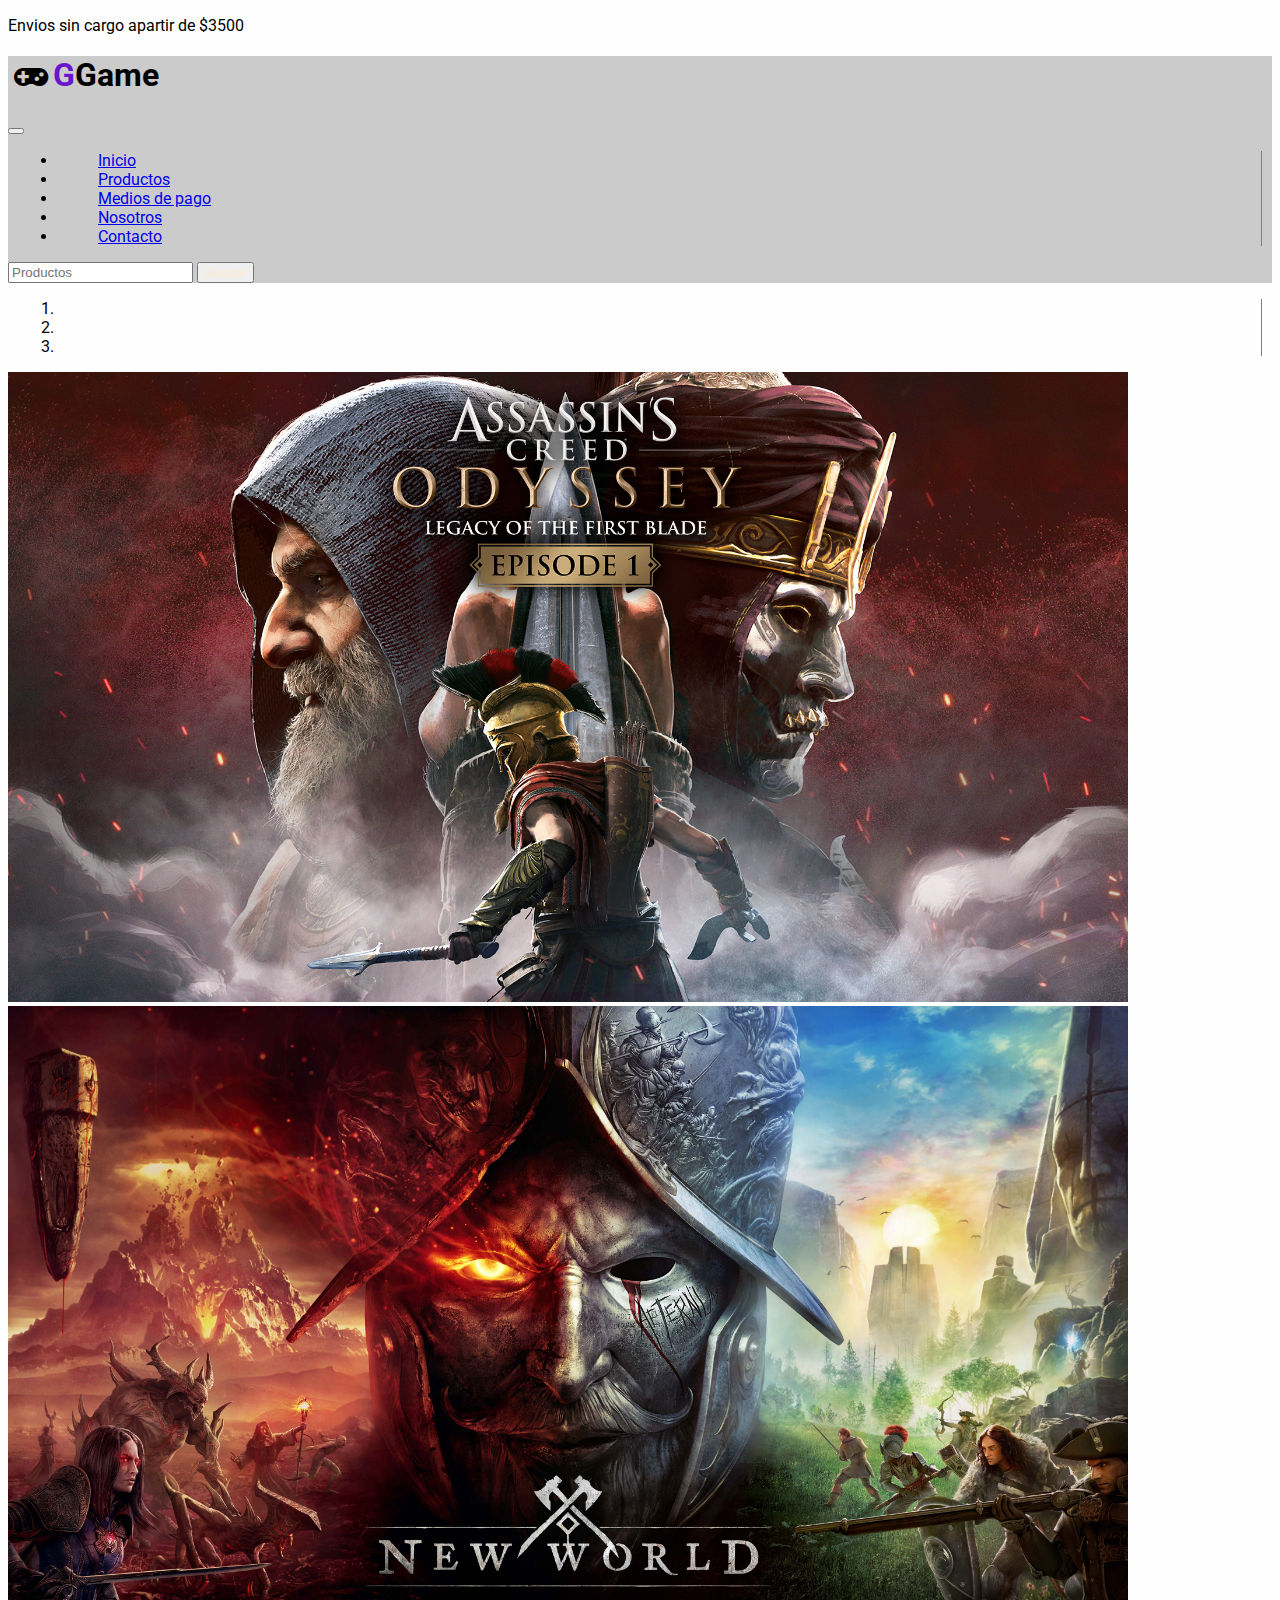
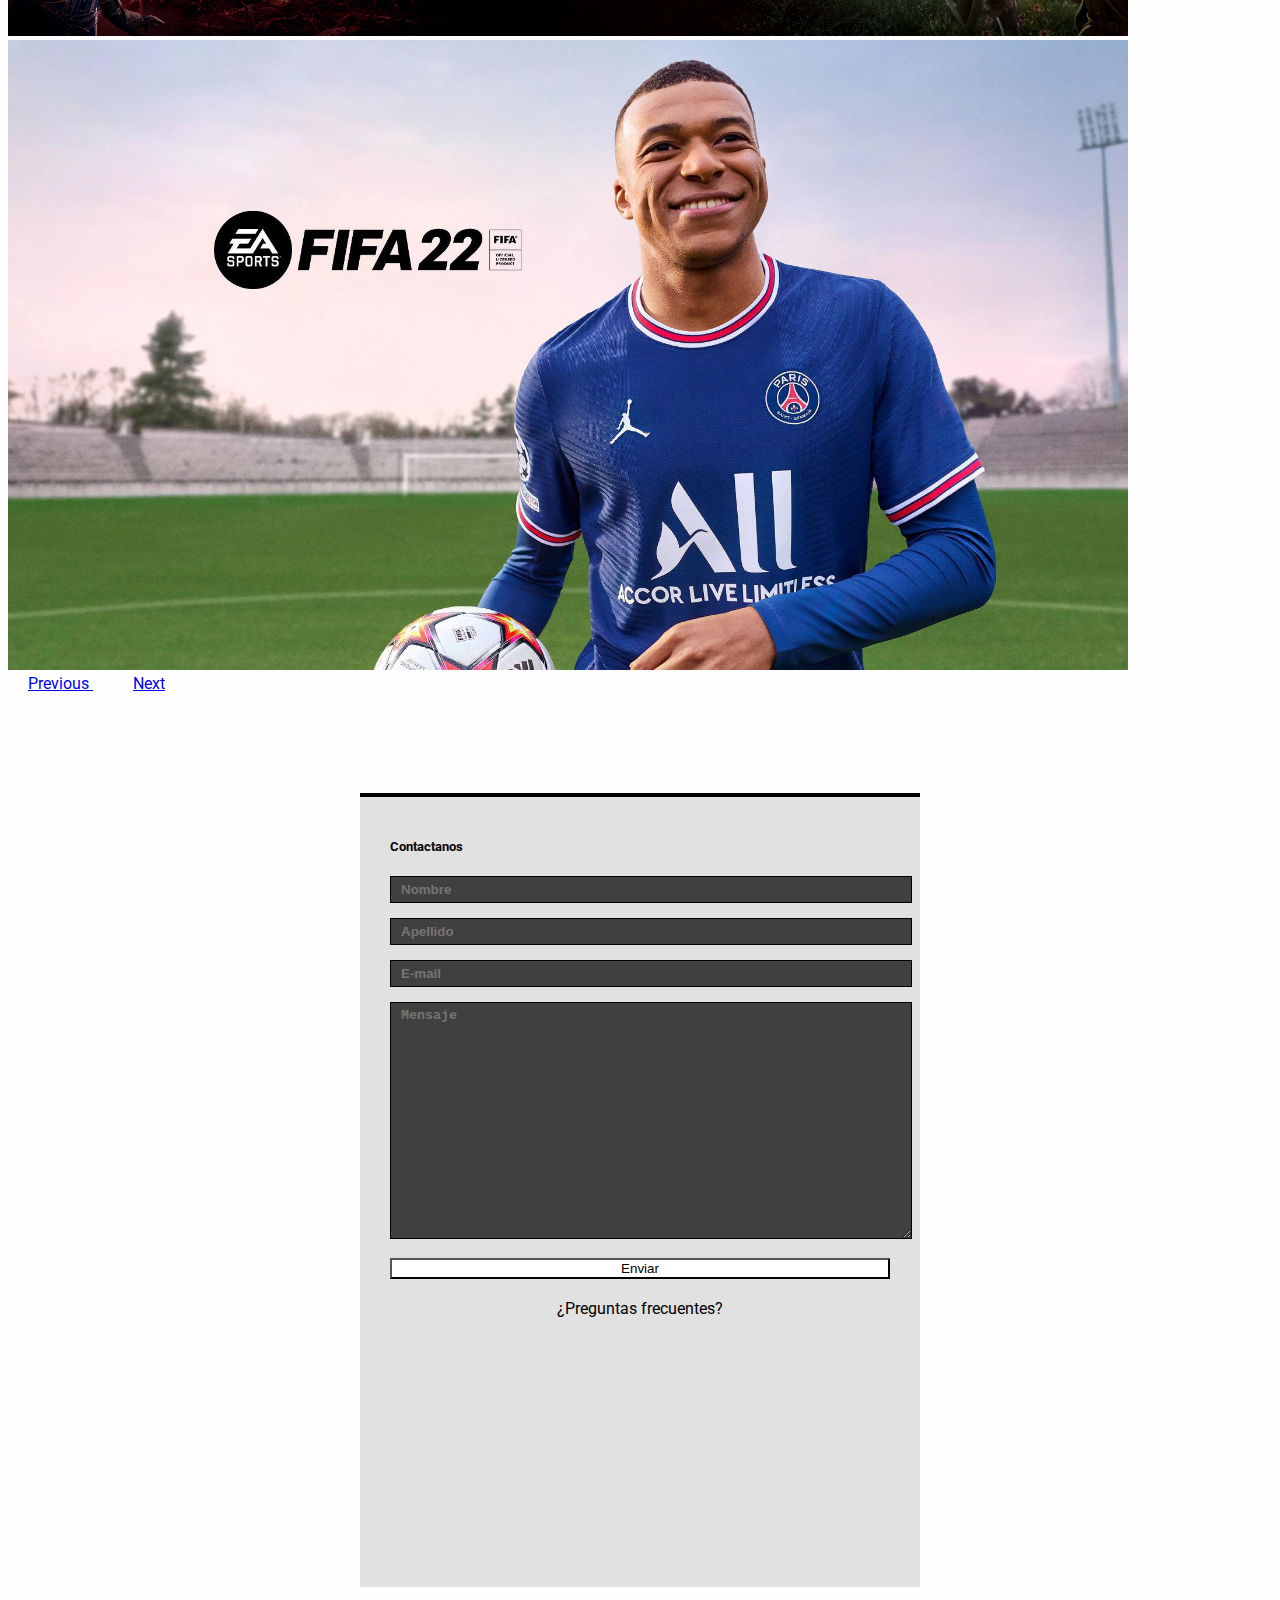
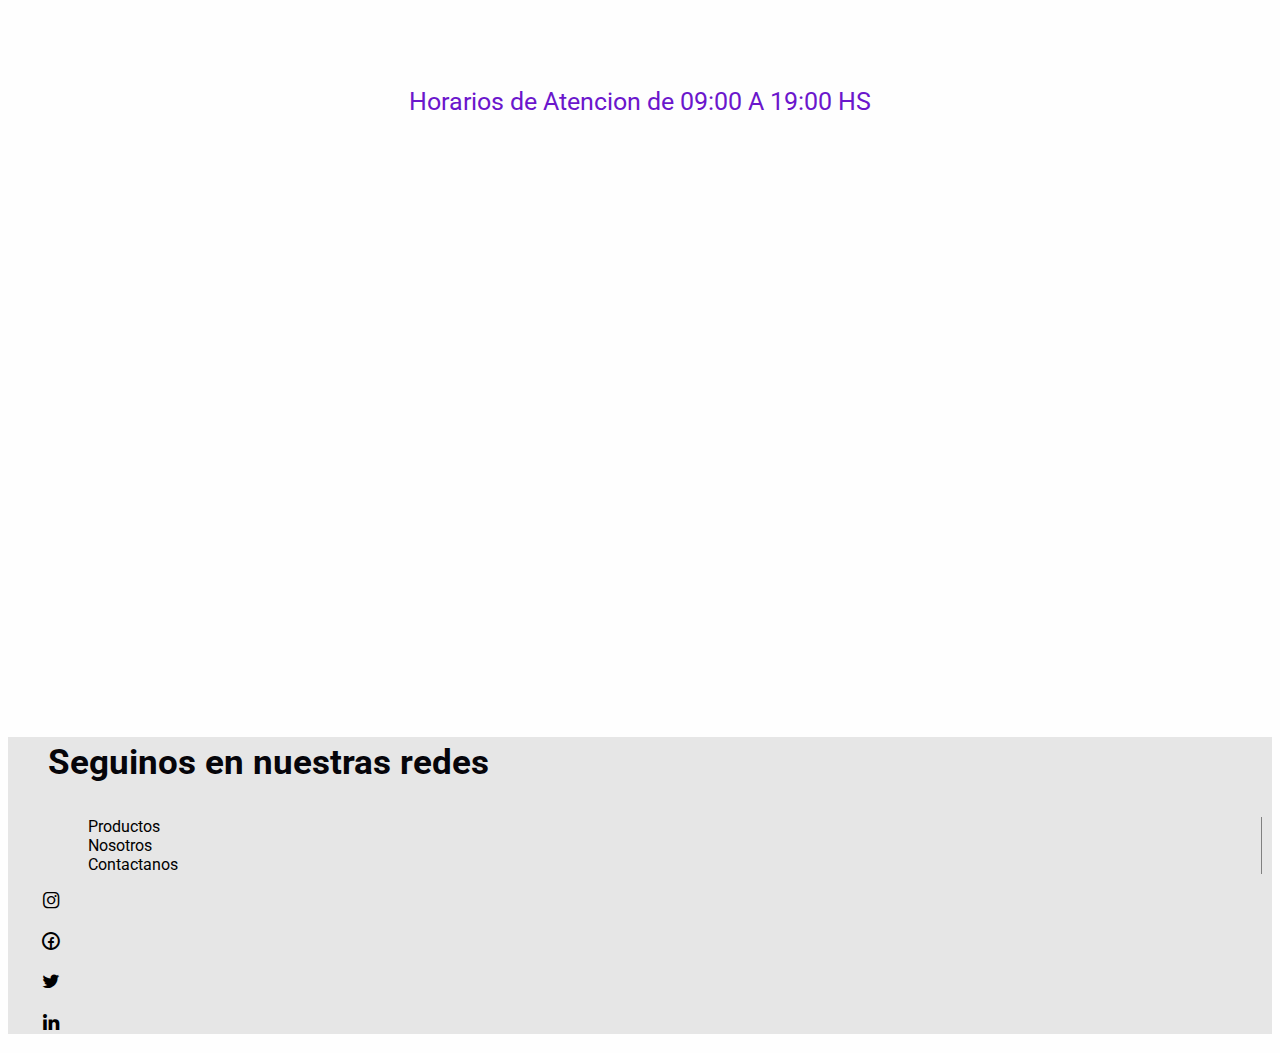
==== pages/contacto.html @ cefc0a3f ""Json a mi proyecto"" ====
<!DOCTYPE html>
<html lang="es">

<head>
  <meta charset="UTF-8">
  <meta http-equiv="X-UA-Compatible" content="IE=edge">
  <meta name="viewport" content="width=device-width, initial-scale=1.0">
  <link rel="preconnect" href="https://fonts.googleapis.com">
  <link rel="preconnect" href="https://fonts.gstatic.com" crossorigin>
  <link
    href="https://fonts.googleapis.com/css2?family=Roboto:ital,wght@0,100;0,300;0,400;1,100;1,300;1,400&display=swap"
    rel="stylesheet">
  <meta name="keywords"
    content="GAME STORE, Mundo gaming, ps4,xbox,ps5,pc, destacados,fifa22, new world,noticias gaming">
  <meta name="description"
    content="video juegos, ps4,ps5,xbox, game store, tu lugar de juegos, noticias de juegos, mejores ofertas de video juegos, los mejores titulos para pc">
  <link rel="stylesheet" href="../css/fontello.css">
  <link rel="stylesheet" href="https://cdnjs.cloudflare.com/ajax/libs/animate.css/4.1.1/animate.min.css" />
  <link rel="stylesheet" href="https://cdn.jsdelivr.net/npm/bootstrap@4.6.0/dist/css/bootstrap.min.css"
    integrity="sha384-B0vP5xmATw1+K9KRQjQERJvTumQW0nPEzvF6L/Z6nronJ3oUOFUFpCjEUQouq2+l" crossorigin="anonymous">
  <link rel="stylesheet" href="../css/estilo.css">
  <script defer src="../javascript/script.js"></script>
  <title>Game Store</title>
</head>

<body>
  <header class="conteiner-fluid bg-secondary opasity50 d-flex justify-content-center">
    <p class="text-light mb-0">Envios sin cargo apartir de $3500</p>
  </header>
  <!-- NAV -->
  <nav class="navbar navbar-expand-lg navbar-light background">
    <h1><i class="icon-game"></i><span class="span">G</span>Game</h1>
    <button class="navbar-toggler" type="button" data-toggle="collapse" data-target="#navbarSupportedContent"
      aria-controls="navbarSupportedContent" aria-expanded="false" aria-label="Toggle navigation">
      <span class="navbar-toggler-icon"></span>
    </button>

    <div class="collapse navbar-collapse" id="navbarSupportedContent">

      <ul class="navbar-nav mr-auto">
        <li class="nav-item">
          <a class="nav-link" href="../index.html">Inicio</a>
        </li>
        <li class="nav-item">
          <a class="nav-link" href="productos.html">Productos </a>
        </li>
        <li class="nav-item">
          <a class="nav-link" href="pagos.html">Medios de pago</a>
        </li>
        <li class="nav-item ">
          <a class="nav-link " href="nosotros.html">Nosotros</a>

        </li>
        <li class="nav-item">
          <a class="nav-link " href="contacto.html">Contacto</a>
        </li>
      </ul>
      <form class="form-inline my-2 my-lg-0">
        <input class="form-control mr-sm-2" type="search" placeholder="Productos" aria-label="Search">
        <button class="btn btn-outline-success my-2 my-sm-0" type="submit">Buscar</button>
      </form>
    </div>
  </nav>
  <!-- fin nav -->
  <!-- carrousel -->

  <div id="carouselExampleIndicators" class="carousel slide" data-ride="carousel">
    <ol class="carousel-indicators">
      <li data-target="#carouselExampleIndicators" data-slide-to="0" class="active"></li>
      <li data-target="#carouselExampleIndicators" data-slide-to="1"></li>
      <li data-target="#carouselExampleIndicators" data-slide-to="2"></li>
    </ol>
    <div class="carousel-inner">
      <div class="carousel-item active">
        <img src="../assets/img/assasinody.jpg" class="d-block w-100" alt="...">
      </div>
      <div class="carousel-item">
        <img src="../assets/img/newworld1.jpg" class="d-block w-100" alt="...">
      </div>
      <div class="carousel-item">
        <img src="../assets/img/fifa-22.jpg" class="d-block w-100" alt="...">
      </div>
    </div>
    <a class="carousel-control-prev" href="#carouselExampleIndicators" role="button" data-slide="prev">
      <span class="carousel-control-prev-icon" aria-hidden="true"></span>
      <span class="sr-only">Previous</span>
    </a>
    <a class="carousel-control-next" href="#carouselExampleIndicators" role="button" data-slide="next">
      <span class="carousel-control-next-icon" aria-hidden="true"></span>
      <span class="sr-only">Next</span>
    </a>
  </div>
  <!-- FIN CARROUSEL -->

  <!-- INICIO SECCION -->
  <section class="row container-fluid">
    <div id="form-contacto" class="form-contacto col-xs-12 col-md-12 col-lg-5">
      <h5>Contactanos</h5>
      <input id="nombre-form" class="form" type="text" name="nombre" placeholder="Nombre" value="">
      <div id="mensaje1" class="errores">Dame un nombre correcto</div>
      <input id="apellido-form" class="form" type="text" name="apellido" placeholder="Apellido" value="">
      <div id="mensaje2" class="errores">Dame un apellido correcto</div>
      <input id="email-form" class="form" type="text" name="e-mail" placeholder="E-mail" value="">
      <div id="mensaje3" class="errores">Dame un email correcto</div>
      <textarea  id="mensaje-form" class="form" name="" id="" cols="48" rows="15" placeholder="Mensaje"></textarea><br>
      <button class="boton-contacto" id="boton-form">Enviar</button>
      <p class="text-boton-contacto"><a href="">¿Preguntas frecuentes?</a></p>
      <p id="respuesta"></p>
      </div>
    <div class="ubi col-xs-12 col-md-12 col-lg-7">
      <p class="horario__color">Horarios de Atencion de 09:00 A 19:00 HS</p>
      <iframe class="ubi"
        src="https://www.google.com/maps/embed?pb=!1m18!1m12!1m3!1d3290.180579685368!2d-58.90748968561483!3d-34.44756368050018!2m3!1f0!2f0!3f0!3m2!1i1024!2i768!4f13.1!3m3!1m2!1s0x95bc9d9a13c078b5%3A0x3d699d351277ce84!2sTienda%20de%20juegos%20piratas%20Casavilla!5e0!3m2!1ses!2sar!4v1626894607253!5m2!1ses!2sar"
        width="600" height="450" style="border:0;" allowfullscreen="" loading="lazy"></iframe>
    </div>



  </section>
  <!-- FIN SECCION -->


  <!-- INICIO FOOTER -->
  <footer class="d-flex">
    <span>
      <h2 class=" animate__animated animate__flipInY">Seguinos en nuestras redes</h2>
      <ul>
        <li><a href="productos.html">Productos</a></li>
        <li><a href="nosotros.html">Nosotros</a></li>
        <li><a href="contacto.html">Contactanos</a></li>
      </ul>
    </span>
    <h3>
      <a href=""><i class="icon-instagram"></i></a>
    </h3>
    <h3>
      <a href=""> <i class="icon-facebook"></i></a>
    </h3>
    <h3>
      <a href=""> <i class="icon-twitter"></i></a>
    </h3>
    <h3>
      <a href=""> <i class="icon-linkedin"></i></a>
    </h3>
  </footer>

  <!-- FIN FOOTER -->
  <script src="https://code.jquery.com/jquery-3.6.0.js" integrity="sha256-H+K7U5CnXl1h5ywQfKtSj8PCmoN9aaq30gDh27Xc0jk=" crossorigin="anonymous"></script>
  <script src="https://cdn.jsdelivr.net/npm/bootstrap@4.6.0/dist/js/bootstrap.bundle.min.js"
    integrity="sha384-Piv4xVNRyMGpqkS2by6br4gNJ7DXjqk09RmUpJ8jgGtD7zP9yug3goQfGII0yAns" crossorigin="anonymous">
  </script>
</body>

</html>
---- css/fontello.css ----
@font-face {
  font-family: 'fontello';
  src: url('../font/fontello.eot?88776147');
  src: url('../font/fontello.eot?88776147#iefix') format('embedded-opentype'),
       url('../font/fontello.woff2?88776147') format('woff2'),
       url('../font/fontello.woff?88776147') format('woff'),
       url('../font/fontello.ttf?88776147') format('truetype'),
       url('../font/fontello.svg?88776147#fontello') format('svg');
  font-weight: normal;
  font-style: normal;
}
/* Chrome hack: SVG is rendered more smooth in Windozze. 100% magic, uncomment if you need it. */
/* Note, that will break hinting! In other OS-es font will be not as sharp as it could be */
/*
@media screen and (-webkit-min-device-pixel-ratio:0) {
  @font-face {
    font-family: 'fontello';
    src: url('../font/fontello.svg?88776147#fontello') format('svg');
  }
}
*/
[class^="icon-"]:before, [class*=" icon-"]:before {
  font-family: "fontello";
  font-style: normal;
  font-weight: normal;
  speak: never;

  display: inline-block;
  text-decoration: inherit;
  width: 1em;
  margin-right: .2em;
  text-align: center;
  /* opacity: .8; */

  /* For safety - reset parent styles, that can break glyph codes*/
  font-variant: normal;
  text-transform: none;

  /* fix buttons height, for twitter bootstrap */
  line-height: 1em;

  /* Animation center compensation - margins should be symmetric */
  /* remove if not needed */
  margin-left: .2em;

  /* you can be more comfortable with increased icons size */
  /* font-size: 120%; */

  /* Font smoothing. That was taken from TWBS */
  -webkit-font-smoothing: antialiased;
  -moz-osx-font-smoothing: grayscale;

  /* Uncomment for 3D effect */
  /* text-shadow: 1px 1px 1px rgba(127, 127, 127, 0.3); */
}

.icon-user:before { content: '\e800'; } /* '' */
.icon-facebook:before { content: '\e801'; } /* '' */
.icon-contacts:before { content: '\e802'; } /* '' */
.icon-car:before { content: '\e803'; } /* '' */
.icon-warehouse:before { content: '\e840'; } /* '' */
.icon-twitter:before { content: '\f099'; } /* '' */
.icon-menu:before { content: '\f0c9'; } /* '' */
.icon-mail:before { content: '\f0e0'; } /* '' */
.icon-linkedin:before { content: '\f0e1'; } /* '' */
.icon-game:before { content: '\f11b'; } /* '' */
.icon-dollar:before { content: '\f155'; } /* '' */
.icon-doc:before { content: '\f15c'; } /* '' */
.icon-instagram:before { content: '\f16d'; } /* '' */
.icon-twitch:before { content: '\f1e8'; } /* '' */
.icon-paypal:before { content: '\f1ed'; } /* '' */
.icon-visa:before { content: '\f1f0'; } /* '' */
.icon-whatsapp:before { content: '\f232'; } /* '' */
.icon-server:before { content: '\f233'; } /* '' */
---- css/estilo.css ----
body {
  font-family: 'Roboto', sans-serif;
  background: rgba(249, 249, 250, 0.2);
}

.background {
  background: rgba(0, 0, 0, 0.2);
}

li {
  border-right: 1px solid grey;
  padding: 0px 20px;
  margin: 0px 10px;
}

a {
  padding: 20px;
}

a:hover {
  background-color: rgba(126, 112, 112, 0.1);
}

h1 span {
  color: #6b16cc;
}

.slide img {
  max-height: 70vh;
}

footer {
  margin: 0;
  padding: 0;
  background: rgba(134, 133, 133, 0.2);
  -webkit-box-pack: center;
      -ms-flex-pack: center;
          justify-content: center;
}

footer li {
  list-style: none;
}

footer a {
  margin: 0;
  padding: 0px 10px;
  text-decoration: none;
  color: black;
}

footer a:hover {
  background: rgba(0, 0, 0, 0.2);
}

footer h2 {
  padding: 5px 40px;
  color: #06050a;
  font-size: 35px;
}

footer h3 {
  margin-top: 10px;
  margin-left: 20px;
}

@media only screen and (max-width: 767px) {
  footer h2 {
    display: none;
  }
  footer ul {
    display: none;
  }
  h3 {
    margin-top: 10px;
    margin-left: 20px;
  }
}

.section {
  margin-top: 50px;
  margin-bottom: 50px;
  -webkit-box-shadow: 5px 10px 10px;
          box-shadow: 5px 10px 10px;
}

.section h2 {
  margin: 0;
  color: #635526;
  font-size: 40px;
  text-align: center;
  background-color: rgba(236, 246, 234, 0.3);
}

.section h3 {
  color: #7a682a;
  font-size: 30px;
  text-align: center;
  background-color: rgba(237, 245, 235, 0.3);
}

.container-fluid {
  margin: 0;
  padding: 0;
  -webkit-box-sizing: border-box;
          box-sizing: border-box;
}

@media (min-width: 1024px) {
  .container-fluid {
    margin: 0;
    padding: 0;
  }
  .img-baner {
    margin-top: 0px;
  }
  .img-baner img {
    height: 85vh;
  }
  .img-baner h5 {
    color: white;
    font-size: 50px;
    font-weight: bold;
  }
  .img-baner p {
    color: white;
    font-size: 50px;
    font-weight: bold;
  }
}

.cards {
  padding: 10px 20px;
}

.car-img {
  width: 60px;
  height: 60px;
  margin: 10px;
}

.cart {
  width: 80%;
  margin: auto;
  margin-bottom: 20px;
  padding: 20px;
  background: #9ef6f6;
}

.producto-carrito {
  display: -webkit-box;
  display: -ms-flexbox;
  display: flex;
  -webkit-box-pack: space-evenly;
      -ms-flex-pack: space-evenly;
          justify-content: space-evenly;
  -webkit-box-align: center;
      -ms-flex-align: center;
          align-items: center;
}

.total-carrito {
  display: -webkit-box;
  display: -ms-flexbox;
  display: flex;
  -webkit-box-orient: vertical;
  -webkit-box-direction: normal;
      -ms-flex-direction: column;
          flex-direction: column;
  -webkit-box-align: center;
      -ms-flex-align: center;
          align-items: center;
}

.btn {
  color: blanchedalmond;
}

.btn-danger {
  background-color: black;
}

.tarjetas {
  margin: 10px;
  padding: 10px;
}

.finalizar {
  width: 20%;
}

.cardProducto {
  background-color: #f1eeee;
  margin: 20px 0px;
}

.card-text {
  font-weight: bold;
}

.total-compra {
  font-size: 25px;
  text-align: center;
}

.form-login {
  width: 400px;
  height: 350px;
  background: rgba(0, 0, 0, 0.2);
  margin: auto;
  margin-top: 100px;
  margin-bottom: 100px;
  -webkit-box-shadow: 7px 13px 37px #000;
          box-shadow: 7px 13px 37px #000;
  padding: 20px 30px;
  border-top: 4px solid black;
  color: black;
}

.form-login h5 {
  margin: 0;
  text-align: center;
  height: 40px;
  margin-bottom: 30px;
  border-bottom: 1px solid;
  font-size: 20px;
}

.form {
  width: 100%;
  border: 1px solid black;
  margin-bottom: 15px;
  padding: 5px 10px;
  background: #414040;
  font-weight: bold;
  color: white;
}

.boton {
  width: 100%;
  height: 30px;
  background: white;
  color: black;
  margin-bottom: 15px;
}

.text-boton {
  height: 50px;
  text-align: center;
  border-bottom: 1px solid;
}

.text-nosotros {
  color: white;
  background: -webkit-gradient(linear, left top, left bottom, from(#0b298a), color-stop(#695c7d), to(#0b298a));
  background: linear-gradient(#0b298a, #695c7d, #0b298a);
}

.text-nosotros img {
  width: 100%;
}

.text_nosotros {
  overflow: hidden;
  color: white;
  background: -webkit-gradient(linear, left top, left bottom, from(#0b298a), color-stop(#695c7d), to(#0b298a));
  background: linear-gradient(#0b298a, #695c7d, #0b298a);
}

.text_nosotros img {
  width: 100%;
}

.errores {
  background: red;
  display: none;
}

.form-contacto {
  width: 500px;
  height: 750px;
  background: rgba(114, 112, 112, 0.2);
  margin: auto;
  margin-top: 100px;
  margin-bottom: 100px;
  padding: 20px 30px;
  border-top: 4px solid black;
  color: #070606;
}

.form-contacto p {
  padding-top: 10px;
}

.boton-contacto {
  width: 100%;
  background: white;
}

.text-boton-contacto {
  text-align: center;
  margin-bottom: 10px;
  margin-top: 10px;
}

.text-boton-contacto a {
  text-decoration: none;
  color: black;
}

.text-boton-contacto a a:hover {
  background: rgba(114, 112, 112, 0.2);
}

.ubi p {
  color: #6b16cc;
  text-align: center;
  margin: 10px;
  font-size: 25px;
}

.ubi {
  width: 100%;
  height: 500px;
  margin-top: 30px;
  margin-bottom: 150px;
}
/*# sourceMappingURL=estilo.css.map */
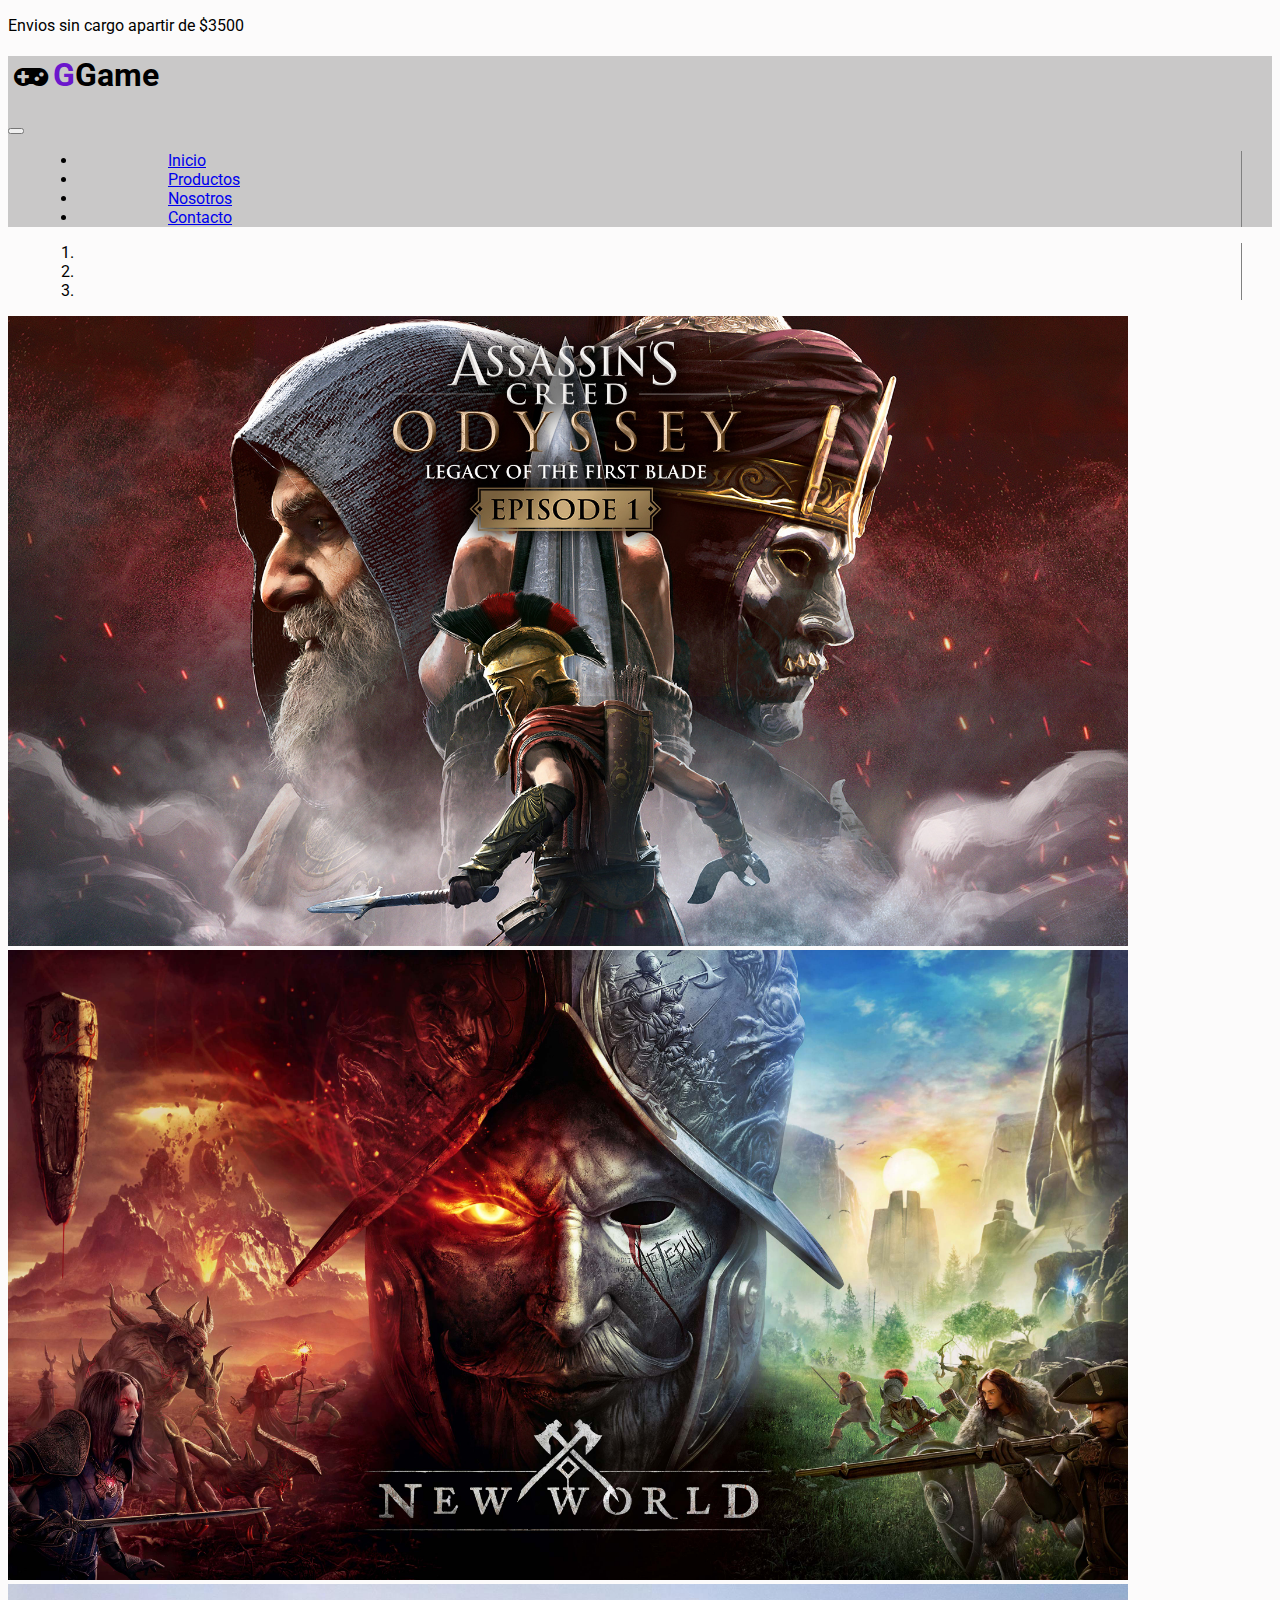
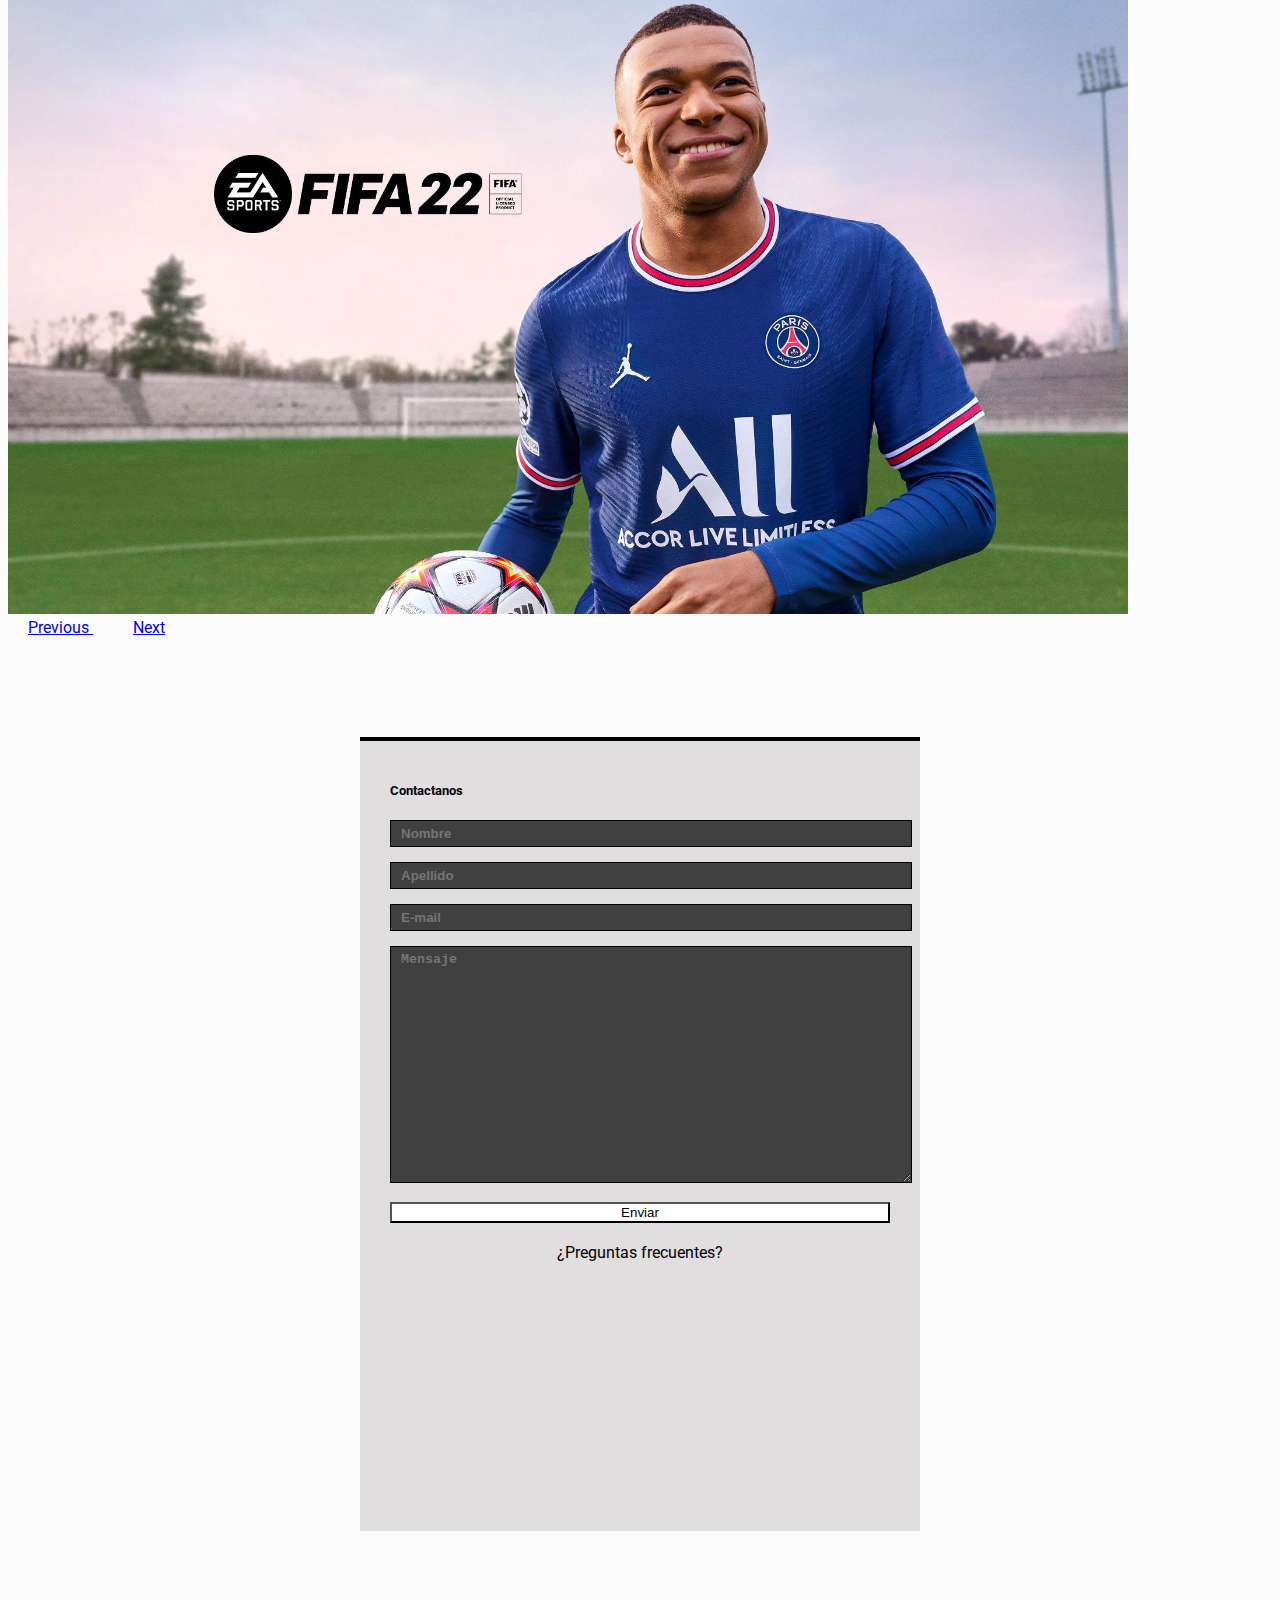
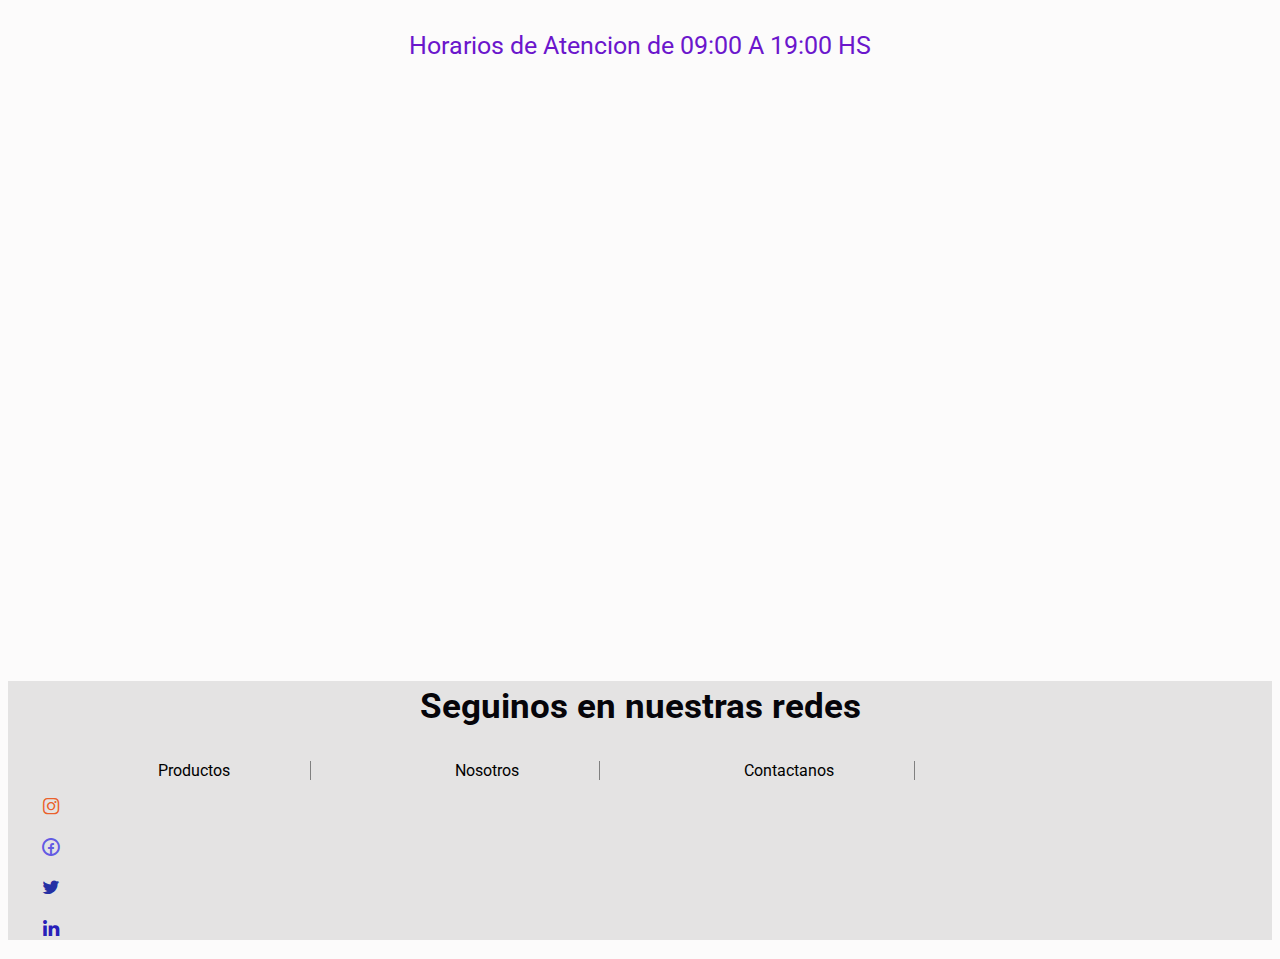
==== commit 61ca28e2: ""Proyecto Final "" ====
--- a/pages/contacto.html
+++ b/pages/contacto.html
@@ -44,9 +44,6 @@
         <li class="nav-item">
           <a class="nav-link" href="productos.html">Productos </a>
         </li>
-        <li class="nav-item">
-          <a class="nav-link" href="pagos.html">Medios de pago</a>
-        </li>
         <li class="nav-item ">
           <a class="nav-link " href="nosotros.html">Nosotros</a>
 
@@ -55,10 +52,7 @@
           <a class="nav-link " href="contacto.html">Contacto</a>
         </li>
       </ul>
-      <form class="form-inline my-2 my-lg-0">
-        <input class="form-control mr-sm-2" type="search" placeholder="Productos" aria-label="Search">
-        <button class="btn btn-outline-success my-2 my-sm-0" type="submit">Buscar</button>
-      </form>
+     
     </div>
   </nav>
   <!-- fin nav -->
@@ -95,6 +89,7 @@
   <!-- INICIO SECCION -->
   <section class="row container-fluid">
     <div id="form-contacto" class="form-contacto col-xs-12 col-md-12 col-lg-5">
+      <form action="">
       <h5>Contactanos</h5>
       <input id="nombre-form" class="form" type="text" name="nombre" placeholder="Nombre" value="">
       <div id="mensaje1" class="errores">Dame un nombre correcto</div>
@@ -103,17 +98,17 @@
       <input id="email-form" class="form" type="text" name="e-mail" placeholder="E-mail" value="">
       <div id="mensaje3" class="errores">Dame un email correcto</div>
       <textarea  id="mensaje-form" class="form" name="" id="" cols="48" rows="15" placeholder="Mensaje"></textarea><br>
-      <button class="boton-contacto" id="boton-form">Enviar</button>
+      <button class="boton-contacto" id="boton-form" type="submit">Enviar</button>
       <p class="text-boton-contacto"><a href="">¿Preguntas frecuentes?</a></p>
       <p id="respuesta"></p>
       </div>
+    </form>
     <div class="ubi col-xs-12 col-md-12 col-lg-7">
       <p class="horario__color">Horarios de Atencion de 09:00 A 19:00 HS</p>
       <iframe class="ubi"
         src="https://www.google.com/maps/embed?pb=!1m18!1m12!1m3!1d3290.180579685368!2d-58.90748968561483!3d-34.44756368050018!2m3!1f0!2f0!3f0!3m2!1i1024!2i768!4f13.1!3m3!1m2!1s0x95bc9d9a13c078b5%3A0x3d699d351277ce84!2sTienda%20de%20juegos%20piratas%20Casavilla!5e0!3m2!1ses!2sar!4v1626894607253!5m2!1ses!2sar"
         width="600" height="450" style="border:0;" allowfullscreen="" loading="lazy"></iframe>
     </div>
-
 
 
   </section>
--- a/css/estilo.css
+++ b/css/estilo.css
@@ -1,6 +1,6 @@
 body {
   font-family: 'Roboto', sans-serif;
-  background: rgba(249, 249, 250, 0.2);
+  background: rgba(250, 248, 248, 0.5);
 }
 
 .background {
@@ -9,8 +9,8 @@
 
 li {
   border-right: 1px solid grey;
-  padding: 0px 20px;
-  margin: 0px 10px;
+  padding: 0px 70px;
+  margin: 0px 30px;
 }
 
 a {
@@ -27,6 +27,22 @@
 
 .slide img {
   max-height: 70vh;
+}
+
+.icon-instagram {
+  color: rgba(235, 89, 32, 0.966);
+}
+
+.icon-facebook {
+  color: rgba(64, 53, 228, 0.8);
+}
+
+.icon-twitter {
+  color: rgba(9, 23, 155, 0.9);
+}
+
+.icon-linkedin {
+  color: rgba(14, 3, 180, 0.9);
 }
 
 footer {
@@ -39,6 +55,7 @@
 }
 
 footer li {
+  display: inline;
   list-style: none;
 }
 
@@ -54,6 +71,7 @@
 }
 
 footer h2 {
+  text-align: center;
   padding: 5px 40px;
   color: #06050a;
   font-size: 35px;
@@ -139,12 +157,63 @@
   margin: 10px;
 }
 
+.mensaje-final {
+  text-align: center;
+}
+
 .cart {
   width: 80%;
   margin: auto;
   margin-bottom: 20px;
   padding: 20px;
-  background: #9ef6f6;
+  background: #e7ecec;
+}
+
+.compra-finalizada {
+  display: -webkit-box;
+  display: -ms-flexbox;
+  display: flex;
+  -webkit-box-pack: center;
+      -ms-flex-pack: center;
+          justify-content: center;
+}
+
+.datos-parrafo {
+  text-align: center;
+}
+
+.formContacto {
+  display: -webkit-box;
+  display: -ms-flexbox;
+  display: flex;
+  -webkit-box-orient: vertical;
+  -webkit-box-direction: normal;
+      -ms-flex-direction: column;
+          flex-direction: column;
+  border-radius: 15px;
+}
+
+.contact-button {
+  display: -webkit-box;
+  display: -ms-flexbox;
+  display: flex;
+  -webkit-box-pack: center;
+      -ms-flex-pack: center;
+          justify-content: center;
+  font-size: 0.5rem;
+}
+
+.envio {
+  margin-top: 15px;
+}
+
+.datos-cliente {
+  display: -webkit-box;
+  display: -ms-flexbox;
+  display: flex;
+  -ms-flex-pack: distribute;
+      justify-content: space-around;
+  margin-top: 10px;
 }
 
 .producto-carrito {
@@ -203,27 +272,25 @@
   text-align: center;
 }
 
-.form-login {
-  width: 400px;
-  height: 350px;
-  background: rgba(0, 0, 0, 0.2);
-  margin: auto;
-  margin-top: 100px;
-  margin-bottom: 100px;
-  -webkit-box-shadow: 7px 13px 37px #000;
-          box-shadow: 7px 13px 37px #000;
-  padding: 20px 30px;
-  border-top: 4px solid black;
-  color: black;
-}
-
-.form-login h5 {
-  margin: 0;
-  text-align: center;
-  height: 40px;
-  margin-bottom: 30px;
-  border-bottom: 1px solid;
-  font-size: 20px;
+.text-nosotros {
+  color: white;
+  background: -webkit-gradient(linear, left top, left bottom, from(#0b298a), color-stop(#695c7d), to(#0b298a));
+  background: linear-gradient(#0b298a, #695c7d, #0b298a);
+}
+
+.text-nosotros img {
+  width: 100%;
+}
+
+.text_nosotros {
+  overflow: hidden;
+  color: white;
+  background: -webkit-gradient(linear, left top, left bottom, from(#0b298a), color-stop(#695c7d), to(#0b298a));
+  background: linear-gradient(#0b298a, #695c7d, #0b298a);
+}
+
+.text_nosotros img {
+  width: 100%;
 }
 
 .form {
@@ -236,44 +303,12 @@
   color: white;
 }
 
-.boton {
-  width: 100%;
-  height: 30px;
-  background: white;
-  color: black;
-  margin-bottom: 15px;
-}
-
-.text-boton {
-  height: 50px;
-  text-align: center;
-  border-bottom: 1px solid;
-}
-
-.text-nosotros {
-  color: white;
-  background: -webkit-gradient(linear, left top, left bottom, from(#0b298a), color-stop(#695c7d), to(#0b298a));
-  background: linear-gradient(#0b298a, #695c7d, #0b298a);
-}
-
-.text-nosotros img {
-  width: 100%;
-}
-
-.text_nosotros {
-  overflow: hidden;
-  color: white;
-  background: -webkit-gradient(linear, left top, left bottom, from(#0b298a), color-stop(#695c7d), to(#0b298a));
-  background: linear-gradient(#0b298a, #695c7d, #0b298a);
-}
-
-.text_nosotros img {
-  width: 100%;
-}
-
 .errores {
   background: red;
   display: none;
+  position: absolute;
+  margin-left: 320px;
+  margin-top: -50px;
 }
 
 .form-contacto {
